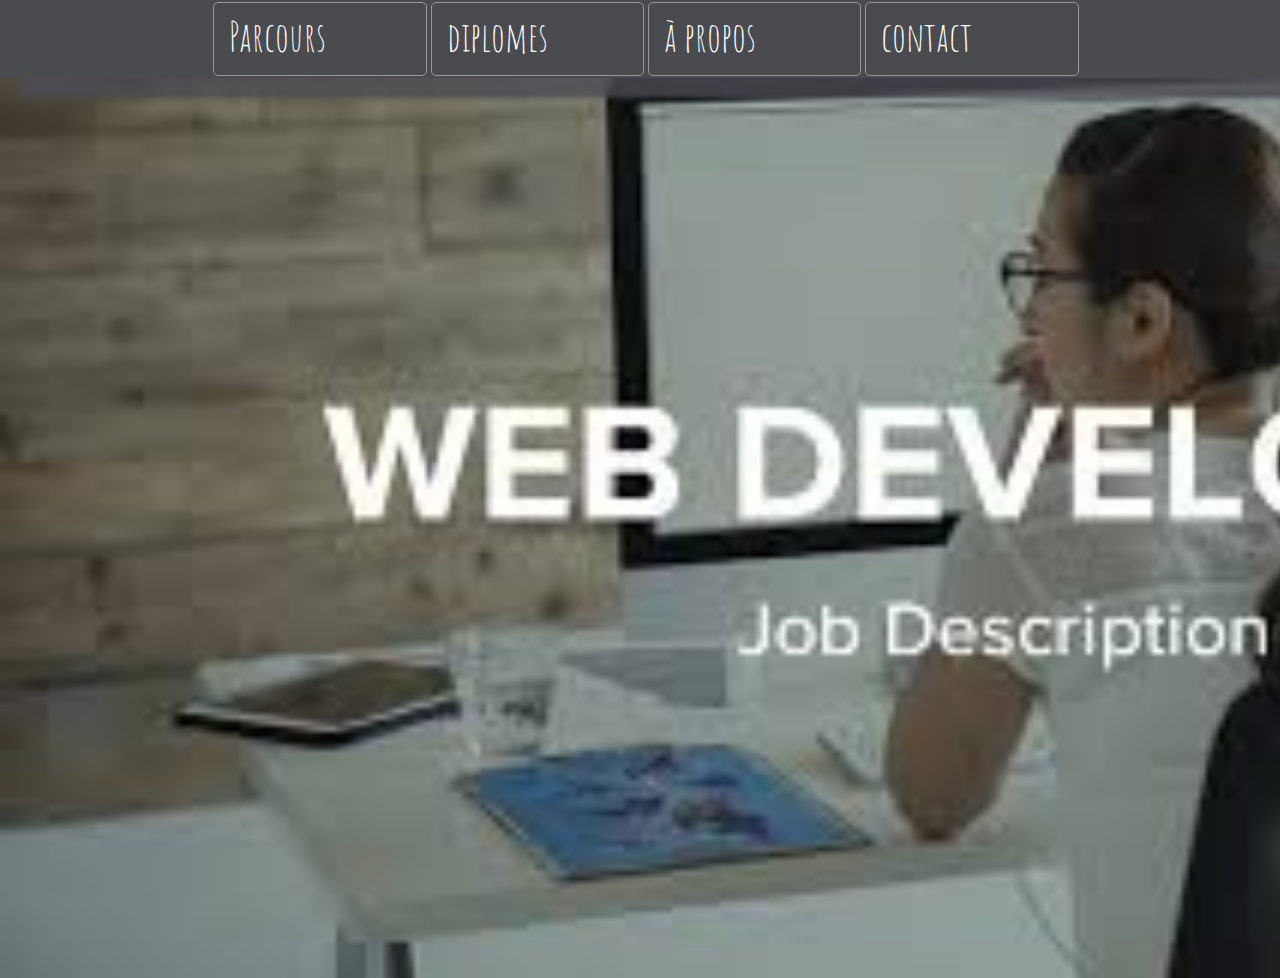
==== cv/cv_2017.html @ 73c81bc6 "-cv_2017" ====
<!DOCTYPE html>
<html>
<head>
    <title></title>
    <meta charset="utf-8" />
    <link rel="stylesheet" type="text/css" href="css/cv_2017.css" />
    <link rel="stylesheet" href="css/bootstrap.min.css" />
    <link rel="stylesheet" href="js/jquery.min.js" />
    <link href="https://fonts.googleapis.com/css?family=Amatic+SC|Bree+Serif|Fjalla+One" rel="stylesheet">
    <script>
        $(function() {
        $(".vignets").addClass("load");
        });
    </script>
</head>
<body>
    <div class="container-fluid debut">
        <div class="row menu">
            <div class="col-md-2 col-md-offset-2 bouton">
                <p>
                    Parcours
                </p>
            </div>
            <div class="col-md-2 bouton">
                <p>
                    diplomes
                </p>
            </div>
            <div class="col-md-2 bouton">
                <p>
                    à propos
                </p>
            </div>
            <div class="col-md-2 bouton">
                <p>
                    contact
                </p>
            </div>
        </div>
    </div>
    <div class="container-fluid photo">
        <div class="row photo">
        </div>
    </div>
</body>
</html>
---- cv/css/cv_2017.css ----
.menu {
  box-shadow: 20px 20px 5px #4C4B53;
  opacity: 0.8; }

.photo {
  box-shadow: 20px 20px 5px #4C4B53; }

* {
  margin: 0px;
  padding: 0px; }

html {
  height: 100%; }

body {
  height: 100%; }

.box {
  -webkit-border-radius: 10px;
  -moz-border-radius: 10px;
  -ms-border-radius: 10px;
  border-radius: 10px; }

.menu {
  background-color: #1C1F24;
  oppacity: 0; }

.bouton {
  -webkit-border-radius: 5px;
  -moz-border-radius: 5px;
  -ms-border-radius: 5px;
  border-radius: 5px;
  border: solid grey 1px;
  margin: 2px;
  padding-left: 2px;
  padding-top: 5px;
  color: white;
  font-family: "Amatic SC", cursive;
  font-size: 40px; }

.bouton:hover {
  background-color: #5394EA;
  box-shadow: 0px 0px 20px red; }

.photo {
  background-image: url("../media/images.jpeg");
  height: 100%;
  background-size: cover; }

.vignets {
  opacity: 0;
  -webkit-transition: opacity 2s ease-in;
  -moz-transition: opacity 2s ease-in;
  -o-transition: opacity 2s ease-in;
  -ms-transition: opacity 2s ease-in;
  transition: opacity 2s ease-in; }

.vignets.load {
  opacity: 1; }

/*# sourceMappingURL=cv_2017.css.map */
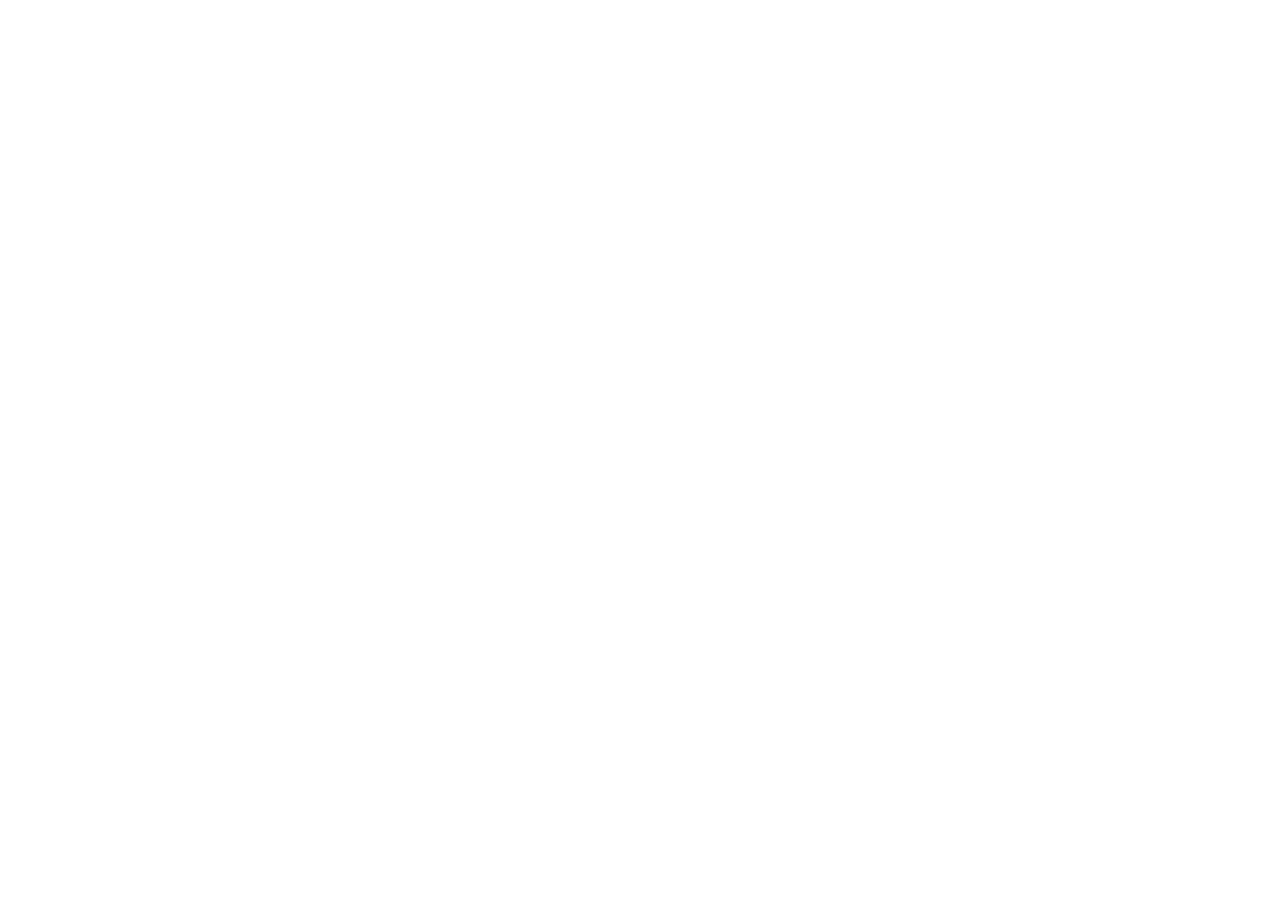
==== commit ebaad91f: "-essai" ====
--- a/cv/cv_2017.html
+++ b/cv/cv_2017.html
@@ -4,43 +4,9 @@
     <title></title>
     <meta charset="utf-8" />
     <link rel="stylesheet" type="text/css" href="css/cv_2017.css" />
-    <link rel="stylesheet" href="css/bootstrap.min.css" />
-    <link rel="stylesheet" href="js/jquery.min.js" />
+    <script type="text/javascript" src="js/cv_2017.js" ></script>
     <link href="https://fonts.googleapis.com/css?family=Amatic+SC|Bree+Serif|Fjalla+One" rel="stylesheet">
-    <script>
-        $(function() {
-        $(".vignets").addClass("load");
-        });
-    </script>
 </head>
 <body>
-    <div class="container-fluid debut">
-        <div class="row menu">
-            <div class="col-md-2 col-md-offset-2 bouton">
-                <p>
-                    Parcours
-                </p>
-            </div>
-            <div class="col-md-2 bouton">
-                <p>
-                    diplomes
-                </p>
-            </div>
-            <div class="col-md-2 bouton">
-                <p>
-                    à propos
-                </p>
-            </div>
-            <div class="col-md-2 bouton">
-                <p>
-                    contact
-                </p>
-            </div>
-        </div>
-    </div>
-    <div class="container-fluid photo">
-        <div class="row photo">
-        </div>
-    </div>
 </body>
 </html>
